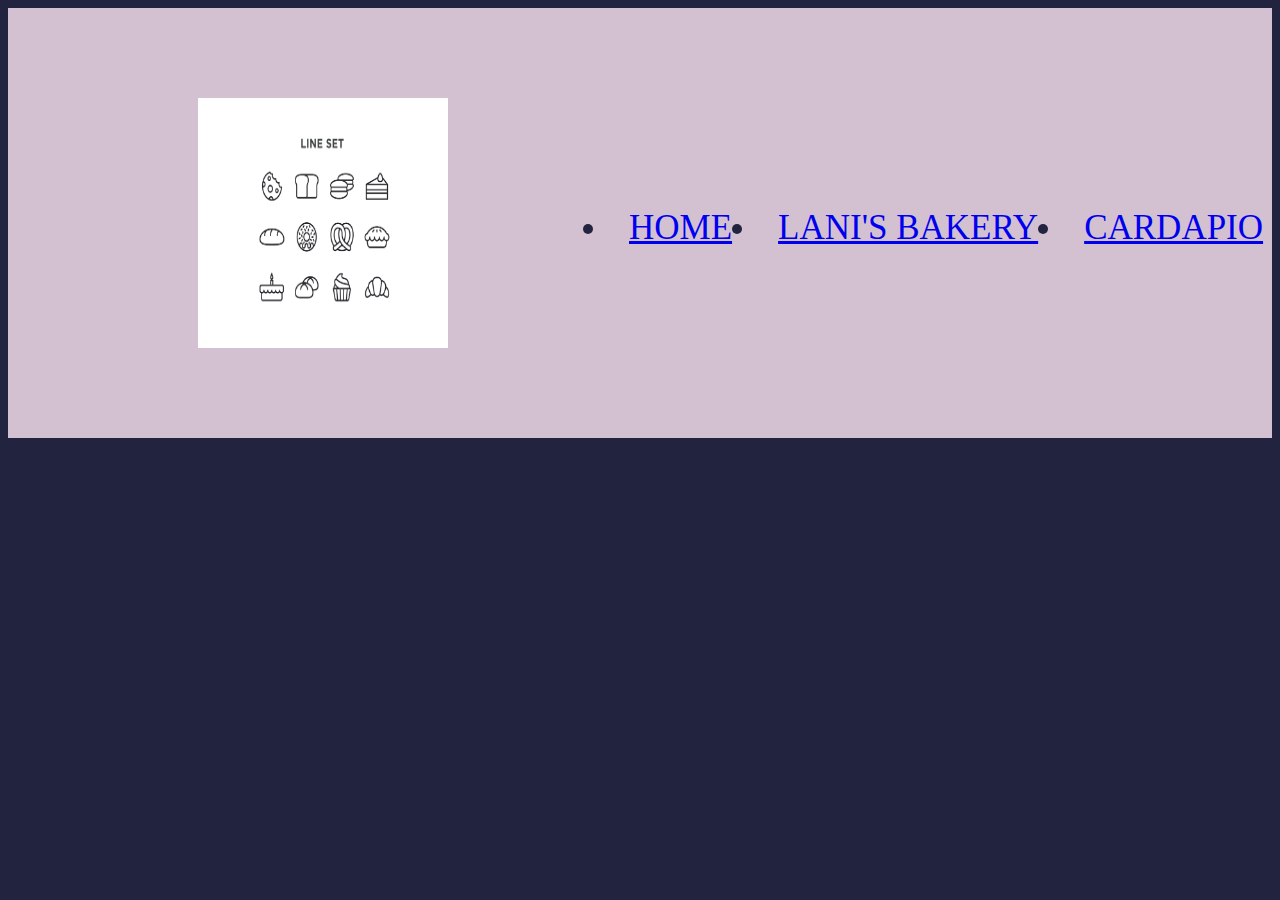
==== Cardapio.html @ 07ec97c5 "ancora" ====
<!DOCTYPE html>
<html lang="port-br">
<head>
    <meta charset="UTF-8">
    <meta name="viewport" content="width=device-width, initial-scale=1.0">
    <title>Livro de Receitas da lani</title>
    <link rel="stylesheet" href="style.css">
</head>
<body>
  <header class="confeitaria">
<img class= logoimg src="f5ab70-icones-de-confeitaria-bakery-icons-free-download-gratis-designer-mao-de-vaca-2.jpg" alt="">
<ul class="listaconfeitaria">
<li class="itemlistaconfeitaria"><a href="index.html"> Home</a></li>
<li class="itemlistaconfeitaria"><a href="Lani.html"> Lani's bakery</a></li>
<li class="itemlistaconfeitaria"><a href="Cardapio.html"> Cardapio</a></li>
</ul>


  </header>
</body>
</html>
---- style.css ----
body {
background: rgb(34, 36, 63);
}
h1{
    font-size: 100px;
    color: rgb(211, 193, 210);
    text-align: center;
}
p{
    font-size: 65px;
    color: hsl(303, 28%, 70%);
    text-align: center;
}
img{


    width: 315px;
    height: 400px;
    margin: 90px;
    margin-left: 190px;

}
.confeitaria{
background-color: rgb(211, 193, 210);
display: flex;

}
.logoimg{

    width: 250px;
    height: 250px;
}
.listaconfeitaria{
display: flex;
margin-left: 15px;
margin-top: 200px;

}
.listaconfeitaria{
list-style: inside;
text-transform: uppercase;
font-size: 35px;
color: rgb(34, 36, 63);
padding-left: 30px;
}
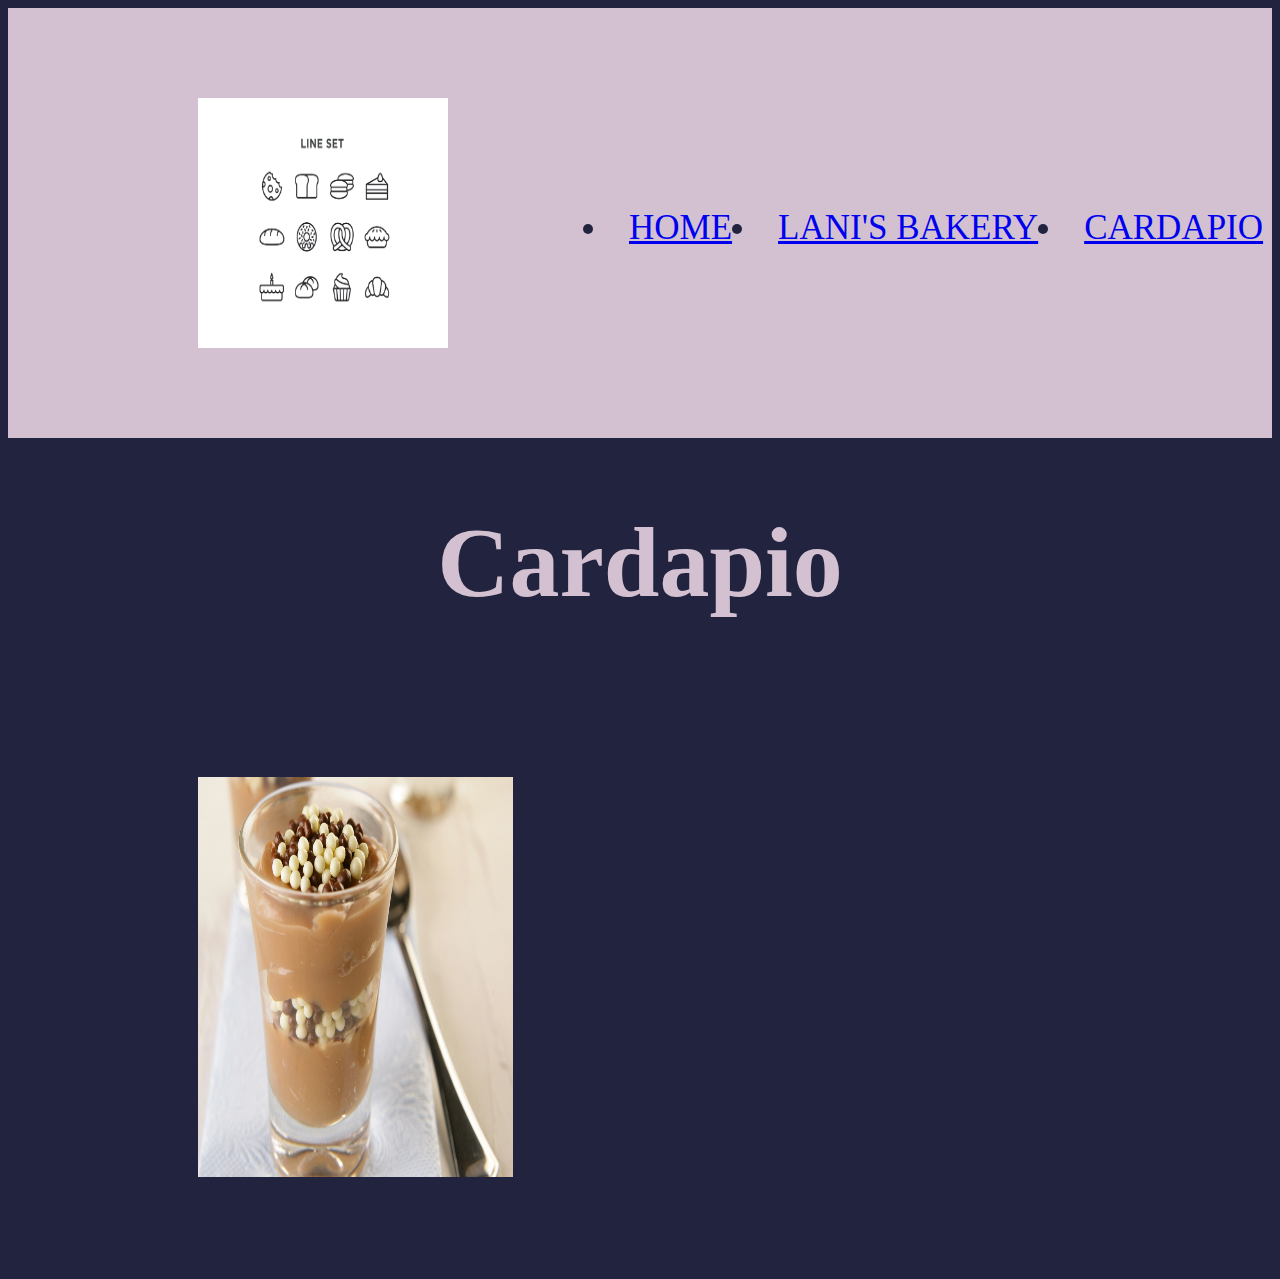
==== commit de84acab: "ancora" ====
--- a/Cardapio.html
+++ b/Cardapio.html
@@ -15,7 +15,10 @@
 <li class="itemlistaconfeitaria"><a href="Cardapio.html"> Cardapio</a></li>
 </ul>
 
+  </header>
+  <h1>Cardapio</h1>
+<img src="Brigadeiro-de-colher.jpg" alt="">
 
-  </header>
+
 </body>
 </html>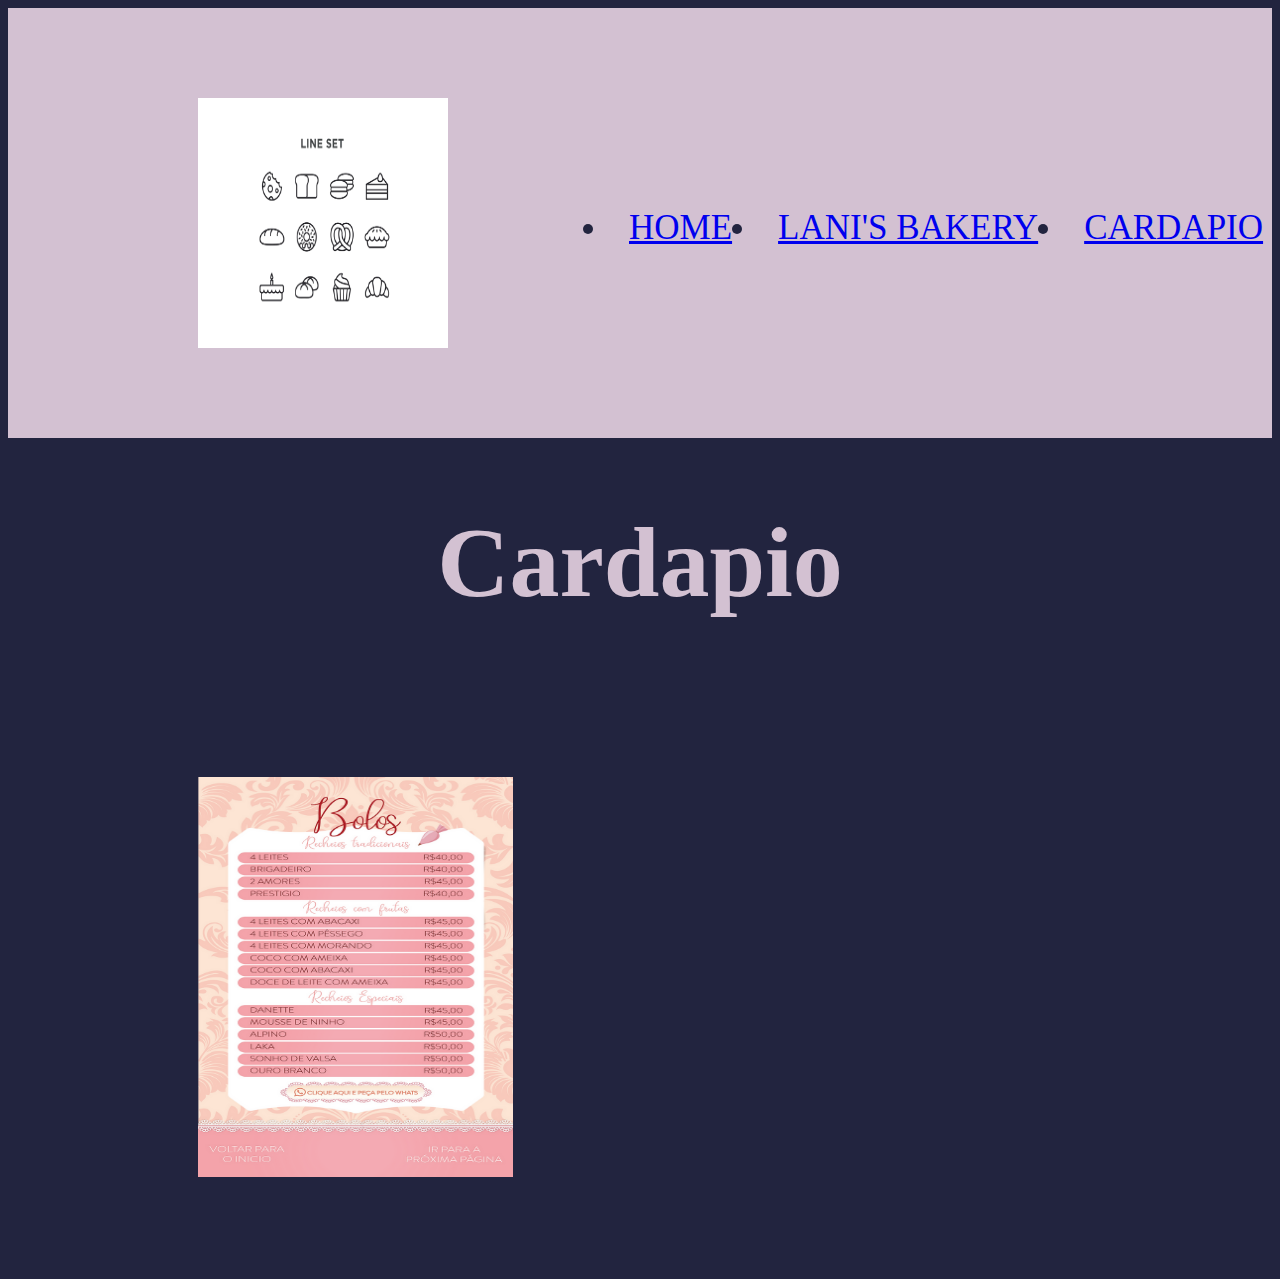
==== commit 298208f3: "Add files via upload" ====
--- a/Cardapio.html
+++ b/Cardapio.html
@@ -15,10 +15,9 @@
 <li class="itemlistaconfeitaria"><a href="Cardapio.html"> Cardapio</a></li>
 </ul>
 
+
   </header>
   <h1>Cardapio</h1>
-<img src="Brigadeiro-de-colher.jpg" alt="">
-
-
+  <img src="CardÃ¡pio_Bolos@2x.webp" alt="">
 </body>
 </html>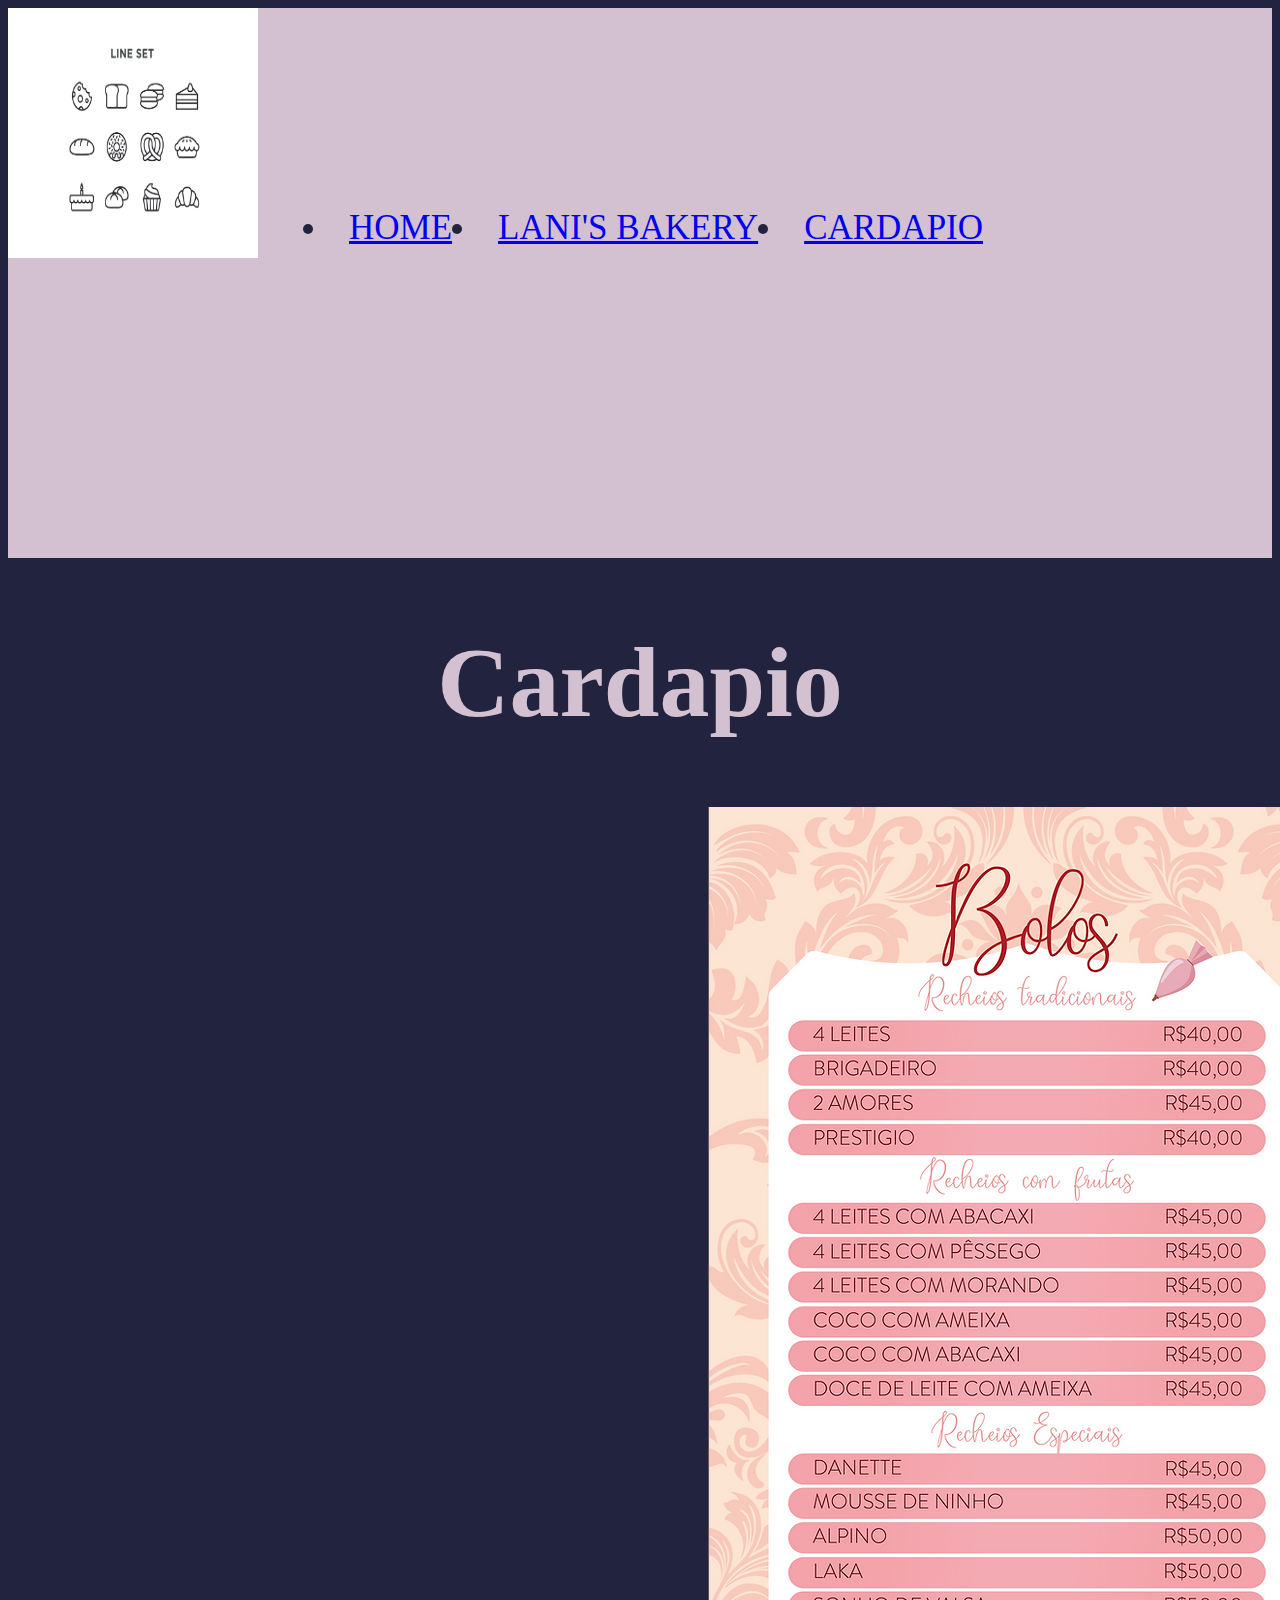
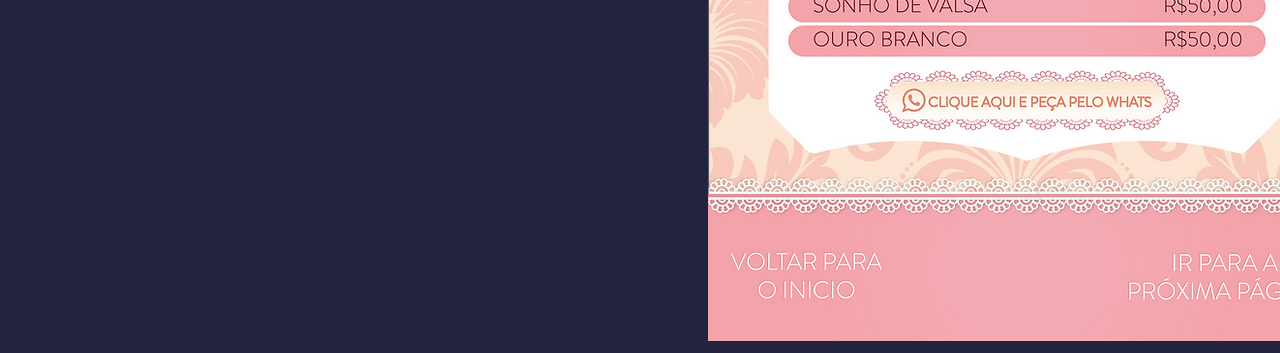
==== commit 33fd087b: "ancora" ====
--- a/Cardapio.html
+++ b/Cardapio.html
@@ -18,6 +18,7 @@
 
   </header>
   <h1>Cardapio</h1>
-  <img src="CardÃ¡pio_Bolos@2x.webp" alt="">
+<img class="img2" src="CardÃ¡pio_Bolos@2x.webp" alt="">
+
 </body>
 </html>--- a/style.css
+++ b/style.css
@@ -11,15 +11,7 @@
     color: hsl(303, 28%, 70%);
     text-align: center;
 }
-img{
 
-
-    width: 315px;
-    height: 400px;
-    margin: 90px;
-    margin-left: 190px;
-
-}
 .confeitaria{
 background-color: rgb(211, 193, 210);
 display: flex;
@@ -29,6 +21,7 @@
 
     width: 250px;
     height: 250px;
+    margin-bottom: 300px;
 }
 .listaconfeitaria{
 display: flex;
@@ -43,6 +36,20 @@
 color: rgb(34, 36, 63);
 padding-left: 30px;
 }
+.img{ 
+    width: 500px;
+    height: 400px;
+    margin-left: 700px;
+}
+.img1{
+    width: 250px;
+    height: 250px;
+    margin-left: 300px;
+    margin-bottom: 275px;
+}
+.img2{
+    margin-left: 700px;
+}
 
 
 
@@ -53,3 +60,4 @@
 
 
 
+
